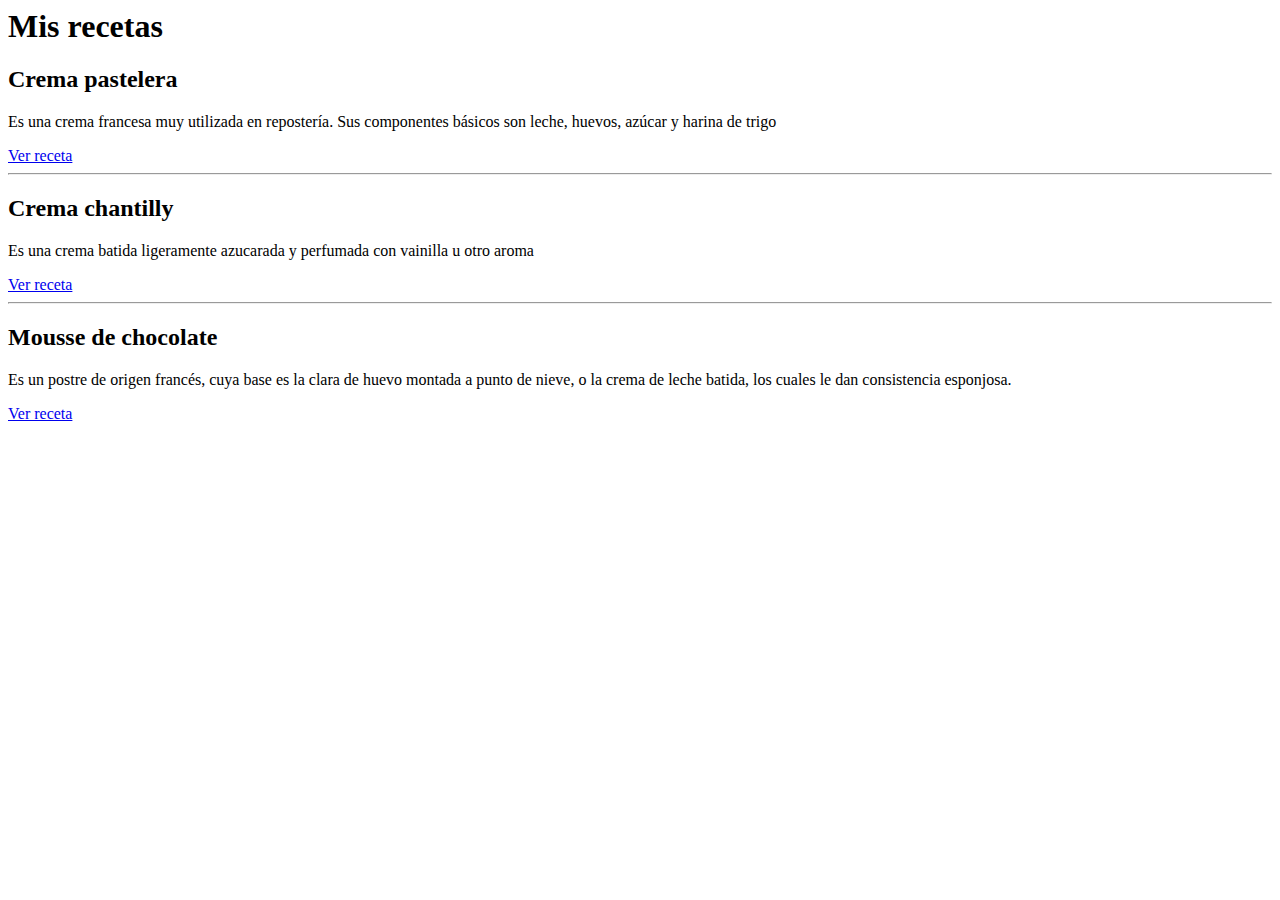
==== index.html @ 6ea24f68 "Recetario" ====
<!DOCTYPE htm>
<html lang="es">
    <head>
        <title>Mis recetas</title>
    </head>
    <body>
        <main>
             <h1>Mis recetas</h1>
             <div>
                <h2>Crema pastelera</h2>
                  <p>Es una crema francesa muy utilizada en repostería. Sus componentes básicos son leche, huevos, azúcar y harina de trigo</p>
                  <a href="./Cremapastelera.html">Ver receta</a>
             </div>
             <hr>
             <div>
                <h2>Crema chantilly</h2>
                  <p>Es una crema batida ligeramente azucarada y perfumada con vainilla u otro aroma</p>
                  <a href="./Cremachantilly.html">Ver receta</a>
             </div> 
             <hr>           
             <div>
                <h2>Mousse de chocolate</h2>
                  <p>Es un postre de origen francés, cuya base es la clara de huevo montada a punto de nieve, o la crema de leche batida, los cuales le dan consistencia esponjosa.</p>
                  <a href="./Moussedechocolate.html">Ver receta</a>
            </div>

        </main>
    </body>


</html>
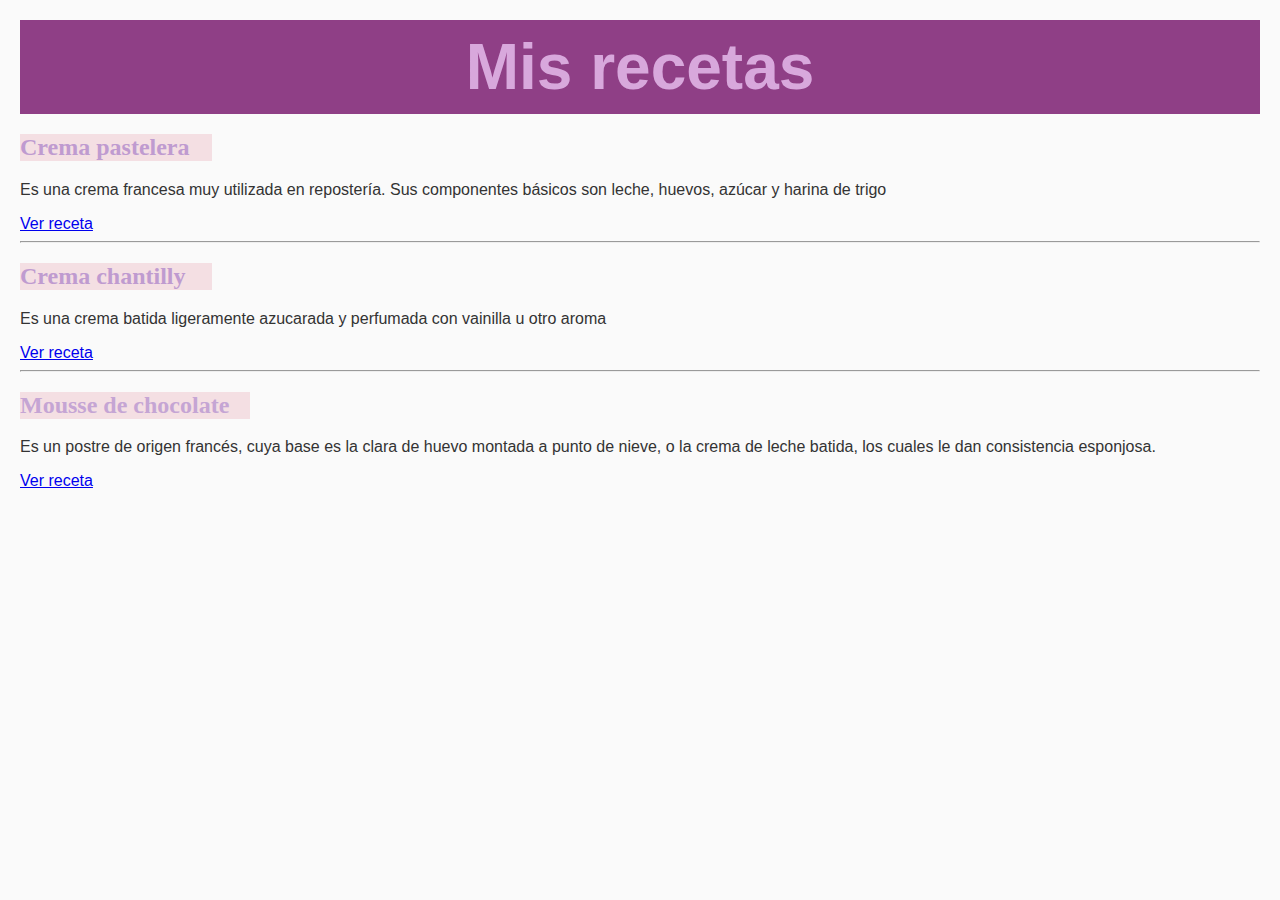
==== commit 5332dfe4: "html Mis recetas" ====
--- a/index.html
+++ b/index.html
@@ -1,31 +1,36 @@
 <!DOCTYPE htm>
 <html lang="es">
-    <head>
-        <title>Mis recetas</title>
-    </head>
-    <body>
-        <main>
-             <h1>Mis recetas</h1>
-             <div>
-                <h2>Crema pastelera</h2>
-                  <p>Es una crema francesa muy utilizada en repostería. Sus componentes básicos son leche, huevos, azúcar y harina de trigo</p>
-                  <a href="./Cremapastelera.html">Ver receta</a>
-             </div>
-             <hr>
-             <div>
-                <h2>Crema chantilly</h2>
-                  <p>Es una crema batida ligeramente azucarada y perfumada con vainilla u otro aroma</p>
-                  <a href="./Cremachantilly.html">Ver receta</a>
-             </div> 
-             <hr>           
-             <div>
-                <h2>Mousse de chocolate</h2>
-                  <p>Es un postre de origen francés, cuya base es la clara de huevo montada a punto de nieve, o la crema de leche batida, los cuales le dan consistencia esponjosa.</p>
-                  <a href="./Moussedechocolate.html">Ver receta</a>
-            </div>
+  <head>
+    <title>Mis recetas</title>
+    <link rel="stylesheet" type="text/css" href="styles.css" />
+  </head>
 
-        </main>
-    </body>
+  <body>
+    <main>
+      <div class="titlecontainer" id="principal">
+        <h1 class="title">Mis recetas</h1>
+      </div>
 
-
-</html>+      <div>
+        <h2 class="subtitle1">Crema pastelera</h2>
+        <p>Es una crema francesa muy utilizada en repostería. Sus componentes básicos son leche, huevos, azúcar y harina de trigo</p>
+        <a href="./Cremapastelera.html" class="enlace">Ver receta</a>
+      </div>
+      <hr />
+      <div>
+        <h2 class="subtitle1">Crema chantilly</h2>
+        <p>Es una crema batida ligeramente azucarada y perfumada con vainilla u otro aroma</p>
+        <a href="./Cremachantilly.html" class="enlace">Ver receta</a>
+      </div>
+      <hr />
+      <div>
+        <h2 class="subtitle2">Mousse de chocolate</h2>
+        <p>
+          Es un postre de origen francés, cuya base es la clara de huevo montada a punto de nieve, o la crema de leche batida, los cuales le
+          dan consistencia esponjosa.
+        </p>
+        <a href="./Moussedechocolate.html" class="enlace">Ver receta</a>
+      </div>
+    </main>
+  </body>
+</html>
--- a/styles.css
+++ b/styles.css
@@ -0,0 +1,37 @@
+body {
+  font-family: "Arial", sans-serif;
+  background-color: #fafafa;
+  color: #333;
+  margin: 20px;
+}
+#principal {
+  font-size: 2em;
+  display: flex;
+  justify-content: center;
+  font-family: "Lucida Sans", "Lucida Sans Regular", "Lucida Grande", "Lucida Sans Unicode", Geneva, Verdana, sans-serif;
+  color: rgb(216, 168, 220);
+  background-color: rgb(143, 63, 134);
+}
+.title {
+  margin: 10px;
+}
+
+.subtitle1 {
+  font-family: Cambria, Cochin, Georgia, Times, "Times New Roman", serif;
+  font-size: 1,5em;
+  color: rgb(191, 155, 208);
+  background-color: rgb(244, 223, 227);
+  width: 15vw;
+}
+
+.subtitle2 {
+  font-family: Cambria, Cochin, Georgia, Times, "Times New Roman", serif;
+  font-size: 1,5em;
+  color: rgb(197, 165, 212);
+  background-color: rgb(244, 223, 227);
+  width: 18vw;
+}
+
+.enlace:hover {
+  background-color: rgb(192, 232, 231);
+}
